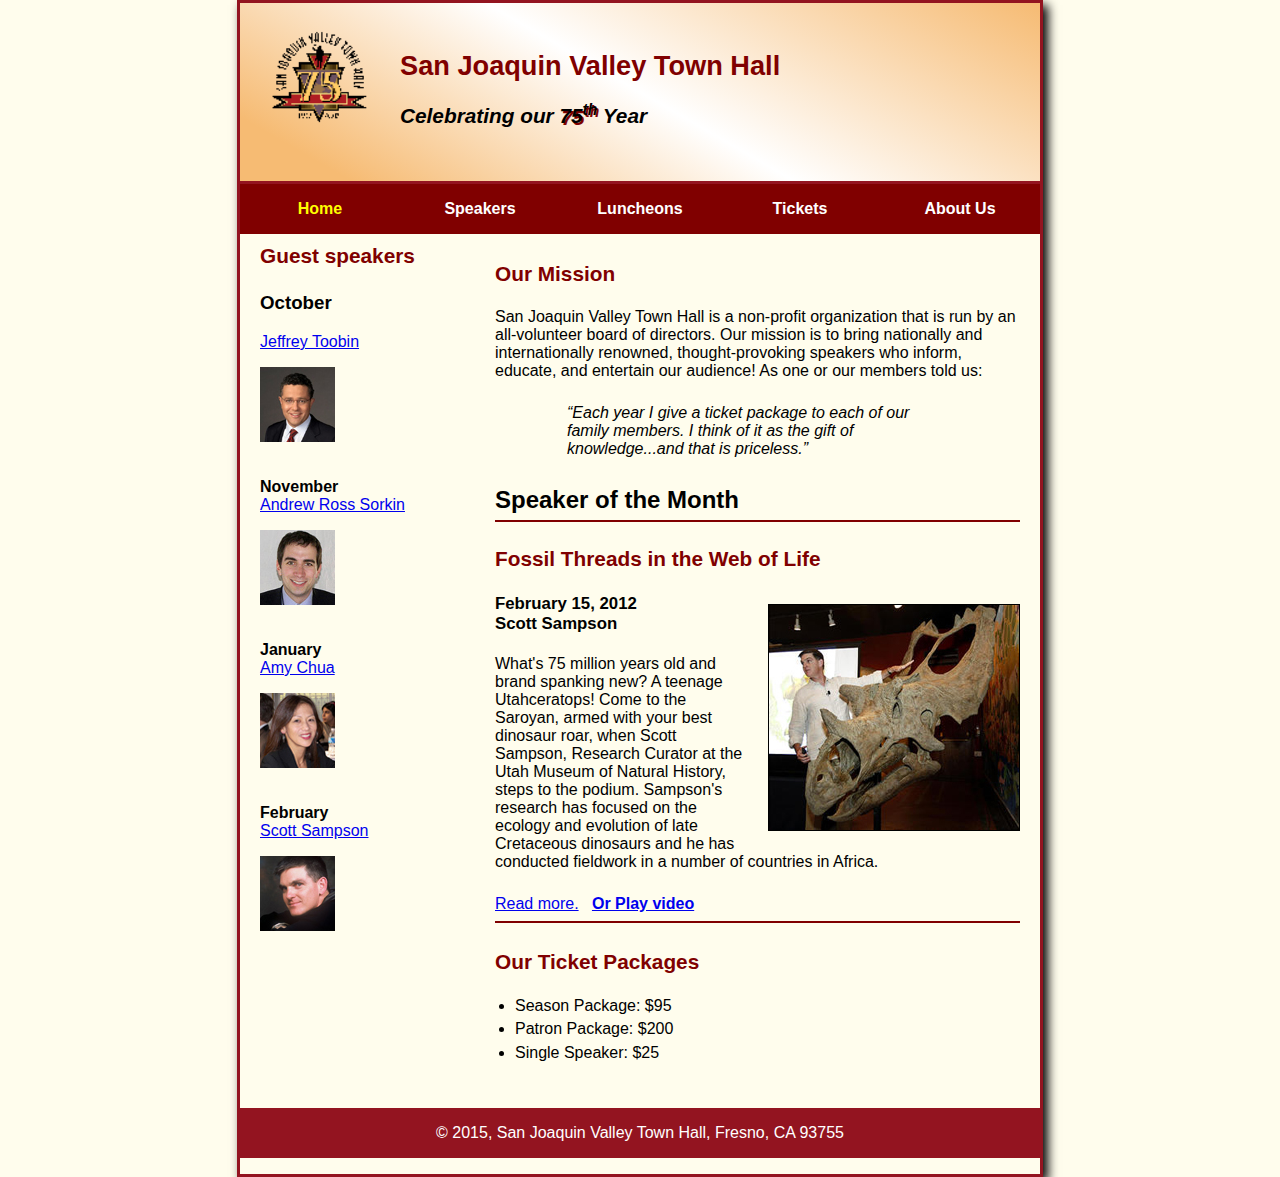
==== index.html @ 50275218 "1st commit" ====
<!DOCTYPE html>
<html lang="en">

<head>
    <meta charset="utf-8">
    <title>Town Hall</title>
    <link rel="shortcut icon" href="images/favicon.ico">
    <link rel="stylesheet" href="styles/normalize.css">
    <link rel="stylesheet" href="styles/main.css">
    <script src="http://html5shiv.googlecode.com/svn/trunk/html5.js"></script>
</head>

<body>
    <header>
        <img src="images/town_hall_logo.gif" alt="">
        <h2>San Joaquin Valley Town Hall </h2>
        <h3>Celebrating our <span>75<sup>th</sup></span> Year</h3>
    </header>

    <ul id="nav-menu">
        <li><a class="current" href="index.html">Home</a></li>
        <li><a href="speakers.html">Speakers</a></li>
        <li><a href="luncheons.html">Luncheons</a></li>
        <li><a href="tickets.html">Tickets</a></li>
        <li><a class="about" href="about.html">About Us</a>

            <ul class="sub-menu">
                <li><a href="">Our History</a></li>
                <li>
                    <a href="">Board of Directors</a></li>
                <li>
                    <a href="">Past Speakers</a>
                </li>
                <li>
                    <a href="">Contact Informations</a>
                </li>
            </ul>
        </li>
    </ul>

    <main>

        <section>
            <h2>Our Mission</h2>
            <p> San Joaquin Valley Town Hall is a non-profit organization that is run by an all-volunteer board of directors. Our mission is to bring nationally and internationally renowned, thought-provoking speakers who inform, educate, and entertain our
                audience! As one or our members told us:</p>
            <blockquote><q>Each year I give a ticket package to each of our family members. I think of it as the gift of knowledge...and that is priceless.</q>
            </blockquote>

            <h1>Speaker of the Month</h1>
            <article>
                <h2>Fossil Threads in the Web of Life</h2>
                <img src="images/sampson_dinosaur.jpg" alt="">
                <h3>February 15, 2012 <br> Scott Sampson</h3>
                <p>What's 75 million years old and brand spanking new? A teenage Utahceratops! Come to the Saroyan, armed with your best dinosaur roar, when Scott Sampson, Research Curator at the Utah Museum of Natural History, steps to the podium. Sampson's
                    research has focused on the ecology and evolution of late Cretaceous dinosaurs and he has conducted fieldwork in a number of countries in Africa.</p>

                <a href="speakers/sampson.html">Read more.</a> &nbsp;<b> <a href="media/sampson.swf" download="off">Or Play video</a> </b> </article>

            <h2>Our Ticket Packages</h2>
            <ul>
                <li>Season Package: $95</li>
                <li>Patron Package: $200</li>
                <li>Single Speaker: $25</li>
            </ul>
        </section>
        <aside>
            <h2>Guest speakers</h2>

            <h3>October</h3>
            <a href="speakers/toobin.html">Jeffrey Toobin</a>
            <p><img src="images/toobin75.jpg" alt=""></p>
            <b>November</b> <br>
            <a href="speakers/sorkin.html">Andrew Ross Sorkin</a>
            <p><img src="images/sorkin75.jpg" alt=""></p>
            <b>January</b> <br>
            <a href="speakers/chua.html">Amy Chua</a>
            <p><img src="images/chua75.jpg" alt=""></p>
            <b>February</b> <br>
            <a href="speakers/sampson.html">Scott Sampson</a>
            <p><img src="images/sampson75.jpg" alt=""></p>
        </aside>
    </main>

    <footer>
        <p>&copy; 2015, San Joaquin Valley Town Hall, Fresno, CA 93755</p>
    </footer>
</body>

</html>
---- styles/main.css ----
/* the styles for the elements */

body {
    font-family: Arial, Helvetica, sans-serif;
    font-size: 100%;
    width: 800px;
    margin: 0 auto 0 auto;
    border: solid 3px #931420;
    background-color: #fffded;
    box-shadow: 5px 5px 10px black;
}


/* the styles for the header */

header {
    border-bottom: solid 3px #931420;
    padding-top: 1.5em;
    padding-bottom: 2em;
    background-image: linear-gradient(30deg, #f6bb73 10%, white 50%, #f6bb73 100%);
}

#nav-menu {
    margin: 0;
    padding: 0;
    position: relative;
}

#nav-menu li {
    float: left;
    width: 20%;
    list-style: none;
    text-decoration: none;
    background-color: #800000;
}

.sub-menu {
    display: none;
}

.sub-menu li {
    clear: both;
}

li a {
    display: block;
    text-align: center;
    text-decoration: none;
    padding: 1em 0 1em;
    background-color: #800000;
    font-weight: bold;
    color: white;
}

#nav-menu li:hover .sub-menu {
    display: block;
    position: absolute;
    width: 77%;
}

.current {
    color: yellow;
}

header img {
    float: left;
    padding: 0 30px 0 30px;
    width: 100px;
    height: 100px;
}

header h2 {
    font-size: 170%;
    color: #800000;
}

header h3 {
    font-size: 130%;
    font-style: italic;
}

span {
    text-shadow: 2px 2px 0 #800000;
}


/* the styles for the section */

section {
    width: 525px;
    padding: 0 20px 20px 20px;
    float: right;
}

aside {
    width: 215px;
    padding: 0 0 20px 20px
}

main {
    clear: left;
}

section h2 {
    font-size: 130%;
    color: #800000;
    padding: .5em 0 .25em 0;
}

article {
    padding: .5em 0 .5em 0;
    border-bottom: 2px solid #800000;
    border-top: 2px solid #800000;
}

article h2 {
    padding-top: 0;
}

article h3 {
    font-size: 105%;
    padding-bottom: .25em;
}

article img {
    float: right;
    margin: 10px 0 10px 20px;
    border: 1px solid black;
}

aside h2 {
    font-size: 130%;
    color: #800000;
    padding: .5em 0 .25em 0;
}

h1 {
    font-size: 150%;
    padding: .5em 0 .25em 0;
    margin: 0;
}

section h3 {
    font-size: 105%;
    padding: 0 0 .25em 0;
}

aside img {
    padding-bottom: 1em;
}

section p {
    padding-bottom: .5em;
}

section blockquote {
    padding: 0 2em 0 2em;
    font-style: italic;
}

section ul {
    padding: 0 0 .25em 1.25em;
}

section li {
    padding-bottom: .35em;
}

a:focus,
a:hover {
    font-style: italic;
}


/* the styles for the footer */

footer {
    clear: both;
    background-color: #931420;
}

footer p {
    text-align: center;
    color: white;
    padding: 1em 0 1em 0;
}
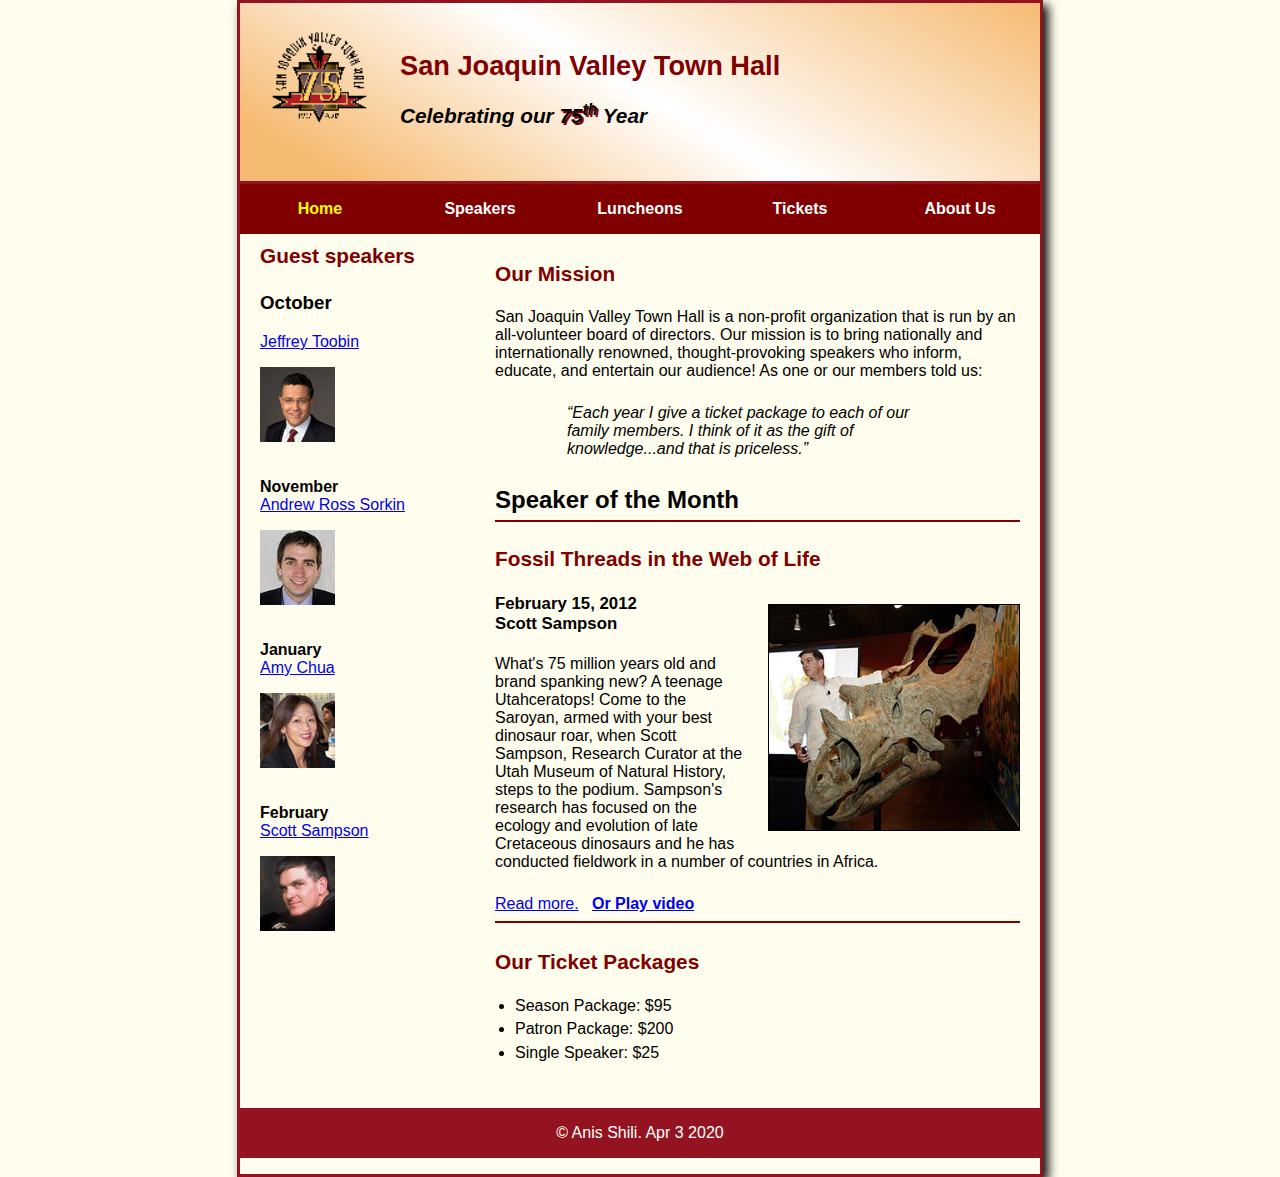
==== commit e1861c63: "Update index.html" ====
--- a/index.html
+++ b/index.html
@@ -83,8 +83,8 @@
     </main>
 
     <footer>
-        <p>&copy; 2015, San Joaquin Valley Town Hall, Fresno, CA 93755</p>
+        <p>&copy; Anis Shili. Apr 3 2020</p>
     </footer>
 </body>
 
-</html>+</html>
